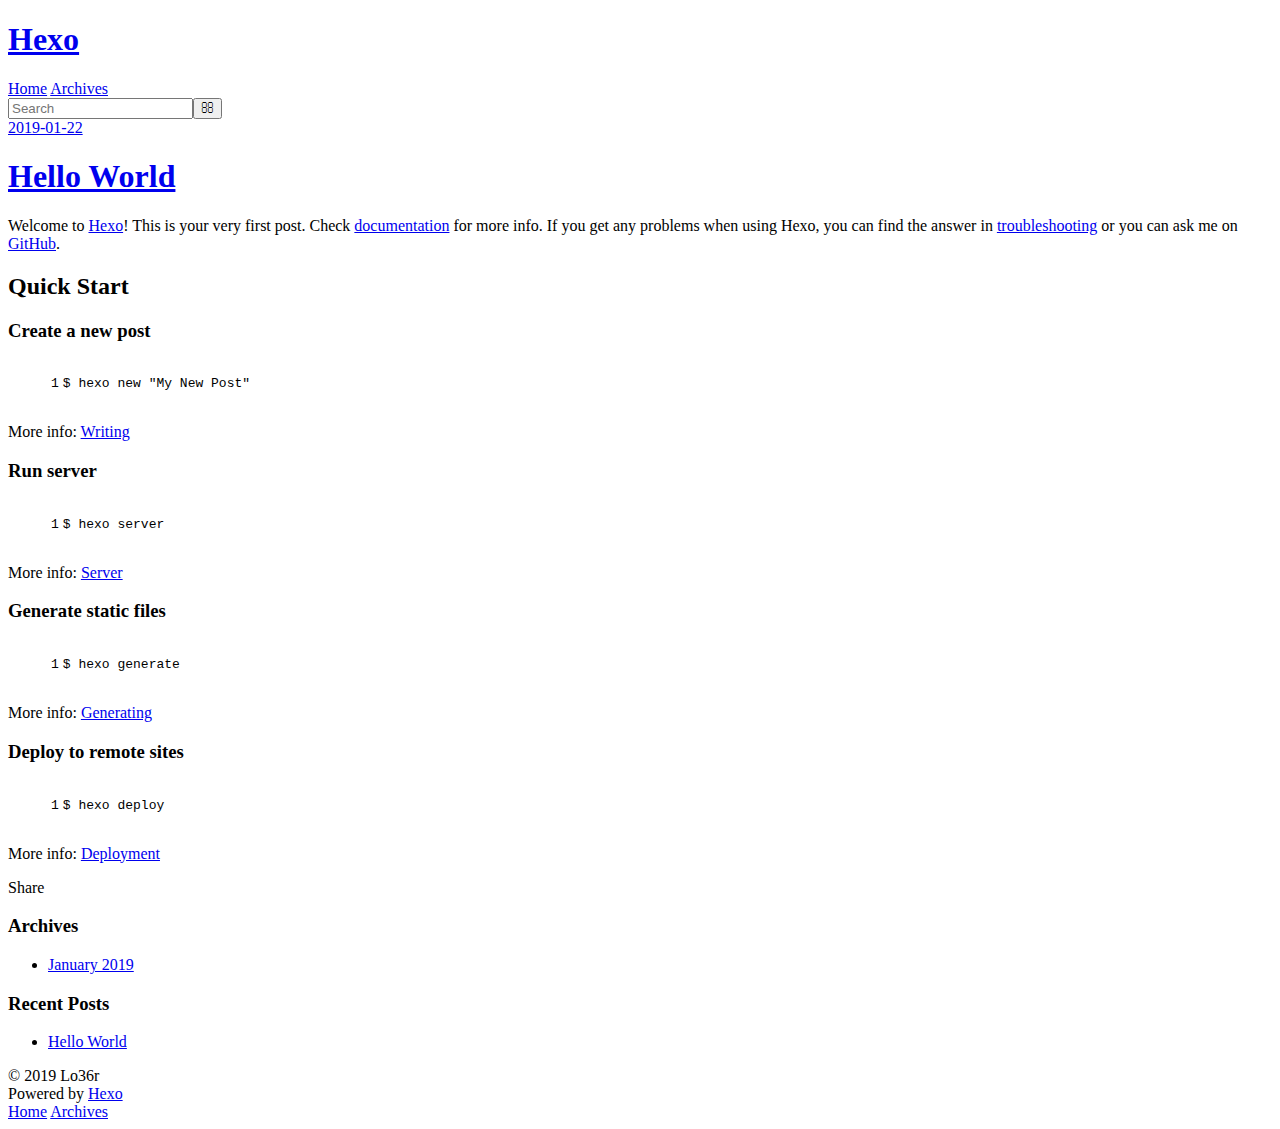
==== index.html @ c18452f1 "Site updated: 2019-01-23 10:28:15" ====
<!DOCTYPE html>
<html>
<head><meta name="generator" content="Hexo 3.8.0">
  <meta charset="utf-8">
  
  <title>Hexo</title>
  <meta name="viewport" content="width=device-width, initial-scale=1, maximum-scale=1">
  <meta property="og:type" content="website">
<meta property="og:title" content="Hexo">
<meta property="og:url" content="https://Lo36r.github.io/index.html">
<meta property="og:site_name" content="Hexo">
<meta property="og:locale" content="default">
<meta name="twitter:card" content="summary">
<meta name="twitter:title" content="Hexo">
  
    <link rel="alternate" href="/atom.xml" title="Hexo" type="application/atom+xml">
  
  
    <link rel="icon" href="/favicon.png">
  
  
    <link href="//fonts.googleapis.com/css?family=Source+Code+Pro" rel="stylesheet" type="text/css">
  
  <link rel="stylesheet" href="/css/style.css">
  

</head>
</html>
<body>
  <div id="container">
    <div id="wrap">
      <header id="header">
  <div id="banner"></div>
  <div id="header-outer" class="outer">
    <div id="header-title" class="inner">
      <h1 id="logo-wrap">
        <a href="/" id="logo">Hexo</a>
      </h1>
      
    </div>
    <div id="header-inner" class="inner">
      <nav id="main-nav">
        <a id="main-nav-toggle" class="nav-icon"></a>
        
          <a class="main-nav-link" href="/">Home</a>
        
          <a class="main-nav-link" href="/archives">Archives</a>
        
      </nav>
      <nav id="sub-nav">
        
          <a id="nav-rss-link" class="nav-icon" href="/atom.xml" title="RSS Feed"></a>
        
        <a id="nav-search-btn" class="nav-icon" title="Search"></a>
      </nav>
      <div id="search-form-wrap">
        <form action="//google.com/search" method="get" accept-charset="UTF-8" class="search-form"><input type="search" name="q" class="search-form-input" placeholder="Search"><button type="submit" class="search-form-submit">&#xF002;</button><input type="hidden" name="sitesearch" value="https://Lo36r.github.io"></form>
      </div>
    </div>
  </div>
</header>
      <div class="outer">
        <section id="main">
  
    <article id="post-hello-world" class="article article-type-post" itemscope="" itemprop="blogPost">
  <div class="article-meta">
    <a href="/2019/01/22/hello-world/" class="article-date">
  <time datetime="2019-01-22T13:43:26.862Z" itemprop="datePublished">2019-01-22</time>
</a>
    
  </div>
  <div class="article-inner">
    
    
      <header class="article-header">
        
  
    <h1 itemprop="name">
      <a class="article-title" href="/2019/01/22/hello-world/">Hello World</a>
    </h1>
  

      </header>
    
    <div class="article-entry" itemprop="articleBody">
      
        <p>Welcome to <a href="https://hexo.io/" target="_blank" rel="noopener">Hexo</a>! This is your very first post. Check <a href="https://hexo.io/docs/" target="_blank" rel="noopener">documentation</a> for more info. If you get any problems when using Hexo, you can find the answer in <a href="https://hexo.io/docs/troubleshooting.html" target="_blank" rel="noopener">troubleshooting</a> or you can ask me on <a href="https://github.com/hexojs/hexo/issues" target="_blank" rel="noopener">GitHub</a>.</p>
<h2 id="Quick-Start"><a href="#Quick-Start" class="headerlink" title="Quick Start"></a>Quick Start</h2><h3 id="Create-a-new-post"><a href="#Create-a-new-post" class="headerlink" title="Create a new post"></a>Create a new post</h3><figure class="highlight bash"><table><tr><td class="gutter"><pre><span class="line">1</span><br></pre></td><td class="code"><pre><span class="line">$ hexo new <span class="string">"My New Post"</span></span><br></pre></td></tr></table></figure>
<p>More info: <a href="https://hexo.io/docs/writing.html" target="_blank" rel="noopener">Writing</a></p>
<h3 id="Run-server"><a href="#Run-server" class="headerlink" title="Run server"></a>Run server</h3><figure class="highlight bash"><table><tr><td class="gutter"><pre><span class="line">1</span><br></pre></td><td class="code"><pre><span class="line">$ hexo server</span><br></pre></td></tr></table></figure>
<p>More info: <a href="https://hexo.io/docs/server.html" target="_blank" rel="noopener">Server</a></p>
<h3 id="Generate-static-files"><a href="#Generate-static-files" class="headerlink" title="Generate static files"></a>Generate static files</h3><figure class="highlight bash"><table><tr><td class="gutter"><pre><span class="line">1</span><br></pre></td><td class="code"><pre><span class="line">$ hexo generate</span><br></pre></td></tr></table></figure>
<p>More info: <a href="https://hexo.io/docs/generating.html" target="_blank" rel="noopener">Generating</a></p>
<h3 id="Deploy-to-remote-sites"><a href="#Deploy-to-remote-sites" class="headerlink" title="Deploy to remote sites"></a>Deploy to remote sites</h3><figure class="highlight bash"><table><tr><td class="gutter"><pre><span class="line">1</span><br></pre></td><td class="code"><pre><span class="line">$ hexo deploy</span><br></pre></td></tr></table></figure>
<p>More info: <a href="https://hexo.io/docs/deployment.html" target="_blank" rel="noopener">Deployment</a></p>

      
    </div>
    <footer class="article-footer">
      <a data-url="https://Lo36r.github.io/2019/01/22/hello-world/" data-id="cjr8kjrly0000zgt346gtppn4" class="article-share-link">Share</a>
      
      
    </footer>
  </div>
  
</article>


  

</section>
        
          <aside id="sidebar">
  
    

  
    

  
    
  
    
  <div class="widget-wrap">
    <h3 class="widget-title">Archives</h3>
    <div class="widget">
      <ul class="archive-list"><li class="archive-list-item"><a class="archive-list-link" href="/archives/2019/01/">January 2019</a></li></ul>
    </div>
  </div>


  
    
  <div class="widget-wrap">
    <h3 class="widget-title">Recent Posts</h3>
    <div class="widget">
      <ul>
        
          <li>
            <a href="/2019/01/22/hello-world/">Hello World</a>
          </li>
        
      </ul>
    </div>
  </div>

  
</aside>
        
      </div>
      <footer id="footer">
  
  <div class="outer">
    <div id="footer-info" class="inner">
      &copy; 2019 Lo36r<br>
      Powered by <a href="http://hexo.io/" target="_blank">Hexo</a>
    </div>
  </div>
</footer>
    </div>
    <nav id="mobile-nav">
  
    <a href="/" class="mobile-nav-link">Home</a>
  
    <a href="/archives" class="mobile-nav-link">Archives</a>
  
</nav>
    

<script src="//ajax.googleapis.com/ajax/libs/jquery/2.0.3/jquery.min.js"></script>


  <link rel="stylesheet" href="/fancybox/jquery.fancybox.css">
  <script src="/fancybox/jquery.fancybox.pack.js"></script>


<script src="/js/script.js"></script>

  </div>
</body>
</html>
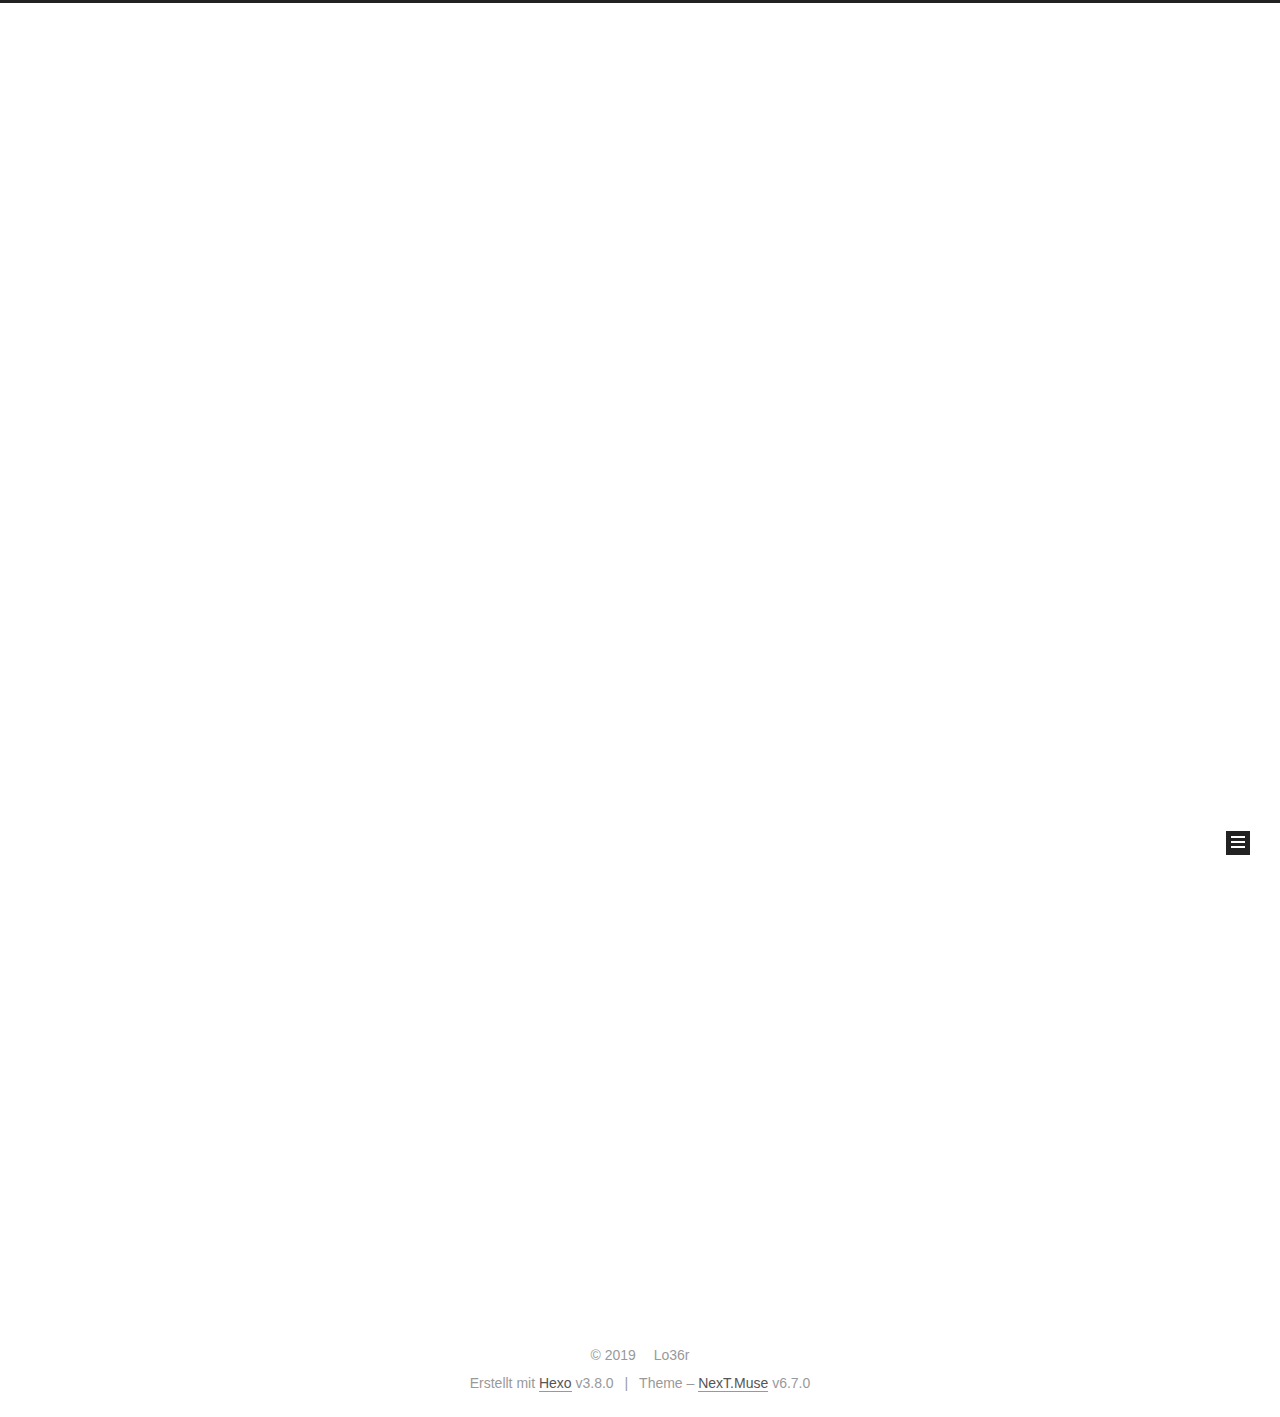
==== commit 36fe7d75: "Site updated: 2019-01-23 14:29:09" ====
--- a/index.html
+++ b/index.html
@@ -1,10 +1,101 @@
 <!DOCTYPE html>
-<html>
+
+
+
+
+
+
+
+
+
+
+
+
+  
+
+
+<html class="theme-next muse use-motion" lang="">
 <head><meta name="generator" content="Hexo 3.8.0">
-  <meta charset="utf-8">
-  
-  <title>Hexo</title>
-  <meta name="viewport" content="width=device-width, initial-scale=1, maximum-scale=1">
+  <meta charset="UTF-8">
+<meta http-equiv="X-UA-Compatible" content="IE=edge">
+<meta name="viewport" content="width=device-width, initial-scale=1, maximum-scale=2">
+<meta name="theme-color" content="#222">
+
+
+
+
+
+
+
+
+
+
+
+
+
+
+
+
+
+
+
+
+
+
+
+
+
+
+<link rel="stylesheet" href="/lib/font-awesome/css/font-awesome.min.css?v=4.6.2">
+
+<link rel="stylesheet" href="/css/main.css?v=6.7.0">
+
+
+  <link rel="apple-touch-icon" sizes="180x180" href="/images/apple-touch-icon-next.png?v=6.7.0">
+
+
+  <link rel="icon" type="image/png" sizes="32x32" href="/images/favicon-32x32-next.png?v=6.7.0">
+
+
+  <link rel="icon" type="image/png" sizes="16x16" href="/images/favicon-16x16-next.png?v=6.7.0">
+
+
+  <link rel="mask-icon" href="/images/logo.svg?v=6.7.0" color="#222">
+
+
+
+
+
+
+
+<script id="hexo.configurations">
+  var NexT = window.NexT || {};
+  var CONFIG = {
+    root: '/',
+    scheme: 'Muse',
+    version: '6.7.0',
+    sidebar: {"position":"left","display":"post","offset":12,"b2t":false,"scrollpercent":false,"onmobile":false},
+    fancybox: false,
+    fastclick: false,
+    lazyload: false,
+    tabs: true,
+    motion: {"enable":true,"async":false,"transition":{"post_block":"fadeIn","post_header":"slideDownIn","post_body":"slideDownIn","coll_header":"slideLeftIn","sidebar":"slideUpIn"}},
+    algolia: {
+      applicationID: '',
+      apiKey: '',
+      indexName: '',
+      hits: {"per_page":10},
+      labels: {"input_placeholder":"Search for Posts","hits_empty":"We didn't find any results for the search: ${query}","hits_stats":"${hits} results found in ${time} ms"}
+    }
+  };
+</script>
+
+
+  
+
+
+
+
   <meta property="og:type" content="website">
 <meta property="og:title" content="Hexo">
 <meta property="og:url" content="https://Lo36r.github.io/index.html">
@@ -12,79 +103,304 @@
 <meta property="og:locale" content="default">
 <meta name="twitter:card" content="summary">
 <meta name="twitter:title" content="Hexo">
-  
-    <link rel="alternate" href="/atom.xml" title="Hexo" type="application/atom+xml">
-  
-  
-    <link rel="icon" href="/favicon.png">
-  
-  
-    <link href="//fonts.googleapis.com/css?family=Source+Code+Pro" rel="stylesheet" type="text/css">
-  
-  <link rel="stylesheet" href="/css/style.css">
-  
+
+
+
+
+
+
+  <link rel="canonical" href="https://Lo36r.github.io/">
+
+
+
+<script id="page.configurations">
+  CONFIG.page = {
+    sidebar: "",
+  };
+</script>
+
+  <title>Hexo</title>
+  
+
+
+
+
+
+
+
+
+
+
+
+
+  <noscript>
+  <style>
+  .use-motion .motion-element,
+  .use-motion .brand,
+  .use-motion .menu-item,
+  .sidebar-inner,
+  .use-motion .post-block,
+  .use-motion .pagination,
+  .use-motion .comments,
+  .use-motion .post-header,
+  .use-motion .post-body,
+  .use-motion .collection-title { opacity: initial; }
+
+  .use-motion .logo,
+  .use-motion .site-title,
+  .use-motion .site-subtitle {
+    opacity: initial;
+    top: initial;
+  }
+
+  .use-motion .logo-line-before i { left: initial; }
+  .use-motion .logo-line-after i { right: initial; }
+  </style>
+</noscript>
 
 </head>
-</html>
-<body>
-  <div id="container">
-    <div id="wrap">
-      <header id="header">
-  <div id="banner"></div>
-  <div id="header-outer" class="outer">
-    <div id="header-title" class="inner">
-      <h1 id="logo-wrap">
-        <a href="/" id="logo">Hexo</a>
-      </h1>
-      
+
+<body itemscope="" itemtype="http://schema.org/WebPage" lang="default">
+
+  
+  
+    
+  
+
+  <div class="container sidebar-position-left 
+  page-home">
+    <div class="headband"></div>
+
+    <header id="header" class="header" itemscope="" itemtype="http://schema.org/WPHeader">
+      <div class="header-inner"><div class="site-brand-wrapper">
+  <div class="site-meta">
+    
+
+    <div class="custom-logo-site-title">
+      <a href="/" class="brand" rel="start">
+        <span class="logo-line-before"><i></i></span>
+        <span class="site-title">Hexo</span>
+        <span class="logo-line-after"><i></i></span>
+      </a>
     </div>
-    <div id="header-inner" class="inner">
-      <nav id="main-nav">
-        <a id="main-nav-toggle" class="nav-icon"></a>
-        
-          <a class="main-nav-link" href="/">Home</a>
-        
-          <a class="main-nav-link" href="/archives">Archives</a>
-        
-      </nav>
-      <nav id="sub-nav">
-        
-          <a id="nav-rss-link" class="nav-icon" href="/atom.xml" title="RSS Feed"></a>
-        
-        <a id="nav-search-btn" class="nav-icon" title="Search"></a>
-      </nav>
-      <div id="search-form-wrap">
-        <form action="//google.com/search" method="get" accept-charset="UTF-8" class="search-form"><input type="search" name="q" class="search-form-input" placeholder="Search"><button type="submit" class="search-form-submit">&#xF002;</button><input type="hidden" name="sitesearch" value="https://Lo36r.github.io"></form>
-      </div>
-    </div>
+    
+    
   </div>
-</header>
-      <div class="outer">
-        <section id="main">
-  
-    <article id="post-hello-world" class="article article-type-post" itemscope="" itemprop="blogPost">
-  <div class="article-meta">
-    <a href="/2019/01/22/hello-world/" class="article-date">
-  <time datetime="2019-01-22T13:43:26.862Z" itemprop="datePublished">2019-01-22</time>
-</a>
-    
+
+  <div class="site-nav-toggle">
+    <button aria-label="Toggle navigation bar">
+      <span class="btn-bar"></span>
+      <span class="btn-bar"></span>
+      <span class="btn-bar"></span>
+    </button>
   </div>
-  <div class="article-inner">
-    
-    
-      <header class="article-header">
-        
-  
-    <h1 itemprop="name">
-      <a class="article-title" href="/2019/01/22/hello-world/">Hello World</a>
-    </h1>
-  
-
+</div>
+
+
+
+<nav class="site-nav">
+  
+    <ul id="menu" class="menu">
+      
+        
+        
+        
+          
+          <li class="menu-item menu-item-home menu-item-active">
+
+    
+    
+    
+      
+    
+
+    
+
+    <a href="/" rel="section"><i class="menu-item-icon fa fa-fw fa-question-circle"></i> <br>Startseite</a>
+
+  </li>
+        
+        
+        
+          
+          <li class="menu-item menu-item-archives">
+
+    
+    
+    
+      
+    
+
+    
+
+    <a href="/archives" rel="section"><i class="menu-item-icon fa fa-fw fa-question-circle"></i> <br>Archiv</a>
+
+  </li>
+        
+        
+        
+          
+          <li class="menu-item menu-item-tags">
+
+    
+    
+    
+      
+    
+
+    
+
+    <a href="/tags" rel="section"><i class="menu-item-icon fa fa-fw fa-question-circle"></i> <br>Tags</a>
+
+  </li>
+
+      
+      
+    </ul>
+  
+
+  
+    
+
+  
+
+  
+</nav>
+
+
+
+  
+
+
+
+</div>
+    </header>
+
+    
+
+
+    <main id="main" class="main">
+      <div class="main-inner">
+        <div class="content-wrap">
+          
+          <div id="content" class="content">
+            
+  <section id="posts" class="posts-expand">
+    
+      
+
+  
+
+  
+  
+  
+
+  
+
+  <article class="post post-type-normal" itemscope="" itemtype="http://schema.org/Article">
+  
+  
+  
+  <div class="post-block">
+    <link itemprop="mainEntityOfPage" href="https://Lo36r.github.io/2019/01/22/hello-world/">
+
+    <span hidden itemprop="author" itemscope="" itemtype="http://schema.org/Person">
+      <meta itemprop="name" content="Lo36r">
+      <meta itemprop="description" content="">
+      <meta itemprop="image" content="/images/avatar.gif">
+    </span>
+
+    <span hidden itemprop="publisher" itemscope="" itemtype="http://schema.org/Organization">
+      <meta itemprop="name" content="Hexo">
+    </span>
+
+    
+      <header class="post-header">
+
+        
+        
+          <h1 class="post-title" itemprop="name headline">
+                
+                
+                <a href="/2019/01/22/hello-world/" class="post-title-link" itemprop="url">Hello World</a>
+              
+            
+          </h1>
+        
+
+        <div class="post-meta">
+          <span class="post-time">
+
+            
+            
+            
+
+            
+              <span class="post-meta-item-icon">
+                <i class="fa fa-calendar-o"></i>
+              </span>
+              
+                <span class="post-meta-item-text">Veröffentlicht am</span>
+              
+
+              
+                
+              
+
+              <time title="Post created: 2019-01-22 21:43:26" itemprop="dateCreated datePublished" datetime="2019-01-22T21:43:26+08:00">2019-01-22</time>
+            
+
+            
+              
+
+              
+                
+                <span class="post-meta-divider">|</span>
+                
+
+                <span class="post-meta-item-icon">
+                  <i class="fa fa-calendar-check-o"></i>
+                </span>
+                
+                  <span class="post-meta-item-text">Edited on</span>
+                
+                <time title="Updated at: 2017-10-28 08:39:58" itemprop="dateModified" datetime="2017-10-28T08:39:58+08:00">2017-10-28</time>
+              
+            
+          </span>
+
+          
+
+          
+            
+            
+          
+
+          
+          
+
+          
+
+          
+
+          
+
+        </div>
       </header>
     
-    <div class="article-entry" itemprop="articleBody">
-      
-        <p>Welcome to <a href="https://hexo.io/" target="_blank" rel="noopener">Hexo</a>! This is your very first post. Check <a href="https://hexo.io/docs/" target="_blank" rel="noopener">documentation</a> for more info. If you get any problems when using Hexo, you can find the answer in <a href="https://hexo.io/docs/troubleshooting.html" target="_blank" rel="noopener">troubleshooting</a> or you can ask me on <a href="https://github.com/hexojs/hexo/issues" target="_blank" rel="noopener">GitHub</a>.</p>
+
+    
+    
+    
+    <div class="post-body" itemprop="articleBody">
+
+      
+      
+
+      
+        
+          
+            <p>Welcome to <a href="https://hexo.io/" target="_blank" rel="noopener">Hexo</a>! This is your very first post. Check <a href="https://hexo.io/docs/" target="_blank" rel="noopener">documentation</a> for more info. If you get any problems when using Hexo, you can find the answer in <a href="https://hexo.io/docs/troubleshooting.html" target="_blank" rel="noopener">troubleshooting</a> or you can ask me on <a href="https://github.com/hexojs/hexo/issues" target="_blank" rel="noopener">GitHub</a>.</p>
 <h2 id="Quick-Start"><a href="#Quick-Start" class="headerlink" title="Quick Start"></a>Quick Start</h2><h3 id="Create-a-new-post"><a href="#Create-a-new-post" class="headerlink" title="Create a new post"></a>Create a new post</h3><figure class="highlight bash"><table><tr><td class="gutter"><pre><span class="line">1</span><br></pre></td><td class="code"><pre><span class="line">$ hexo new <span class="string">"My New Post"</span></span><br></pre></td></tr></table></figure>
 <p>More info: <a href="https://hexo.io/docs/writing.html" target="_blank" rel="noopener">Writing</a></p>
 <h3 id="Run-server"><a href="#Run-server" class="headerlink" title="Run server"></a>Run server</h3><figure class="highlight bash"><table><tr><td class="gutter"><pre><span class="line">1</span><br></pre></td><td class="code"><pre><span class="line">$ hexo server</span><br></pre></td></tr></table></figure>
@@ -94,88 +410,288 @@
 <h3 id="Deploy-to-remote-sites"><a href="#Deploy-to-remote-sites" class="headerlink" title="Deploy to remote sites"></a>Deploy to remote sites</h3><figure class="highlight bash"><table><tr><td class="gutter"><pre><span class="line">1</span><br></pre></td><td class="code"><pre><span class="line">$ hexo deploy</span><br></pre></td></tr></table></figure>
 <p>More info: <a href="https://hexo.io/docs/deployment.html" target="_blank" rel="noopener">Deployment</a></p>
 
+          
+        
       
     </div>
-    <footer class="article-footer">
-      <a data-url="https://Lo36r.github.io/2019/01/22/hello-world/" data-id="cjr8kjrly0000zgt346gtppn4" class="article-share-link">Share</a>
-      
+
+    
+
+    
+    
+    
+
+    
+
+    
+      
+    
+    
+
+    
+
+    <footer class="post-footer">
+      
+
+      
+
+      
+
+      
+      
+        <div class="post-eof"></div>
       
     </footer>
   </div>
   
-</article>
-
-
-  
-
-</section>
-        
-          <aside id="sidebar">
-  
-    
-
-  
-    
-
-  
-    
-  
-    
-  <div class="widget-wrap">
-    <h3 class="widget-title">Archives</h3>
-    <div class="widget">
-      <ul class="archive-list"><li class="archive-list-item"><a class="archive-list-link" href="/archives/2019/01/">January 2019</a></li></ul>
+  
+  
+  </article>
+
+
+    
+  </section>
+
+  
+
+
+          </div>
+          
+
+        </div>
+        
+          
+  
+  <div class="sidebar-toggle">
+    <div class="sidebar-toggle-line-wrap">
+      <span class="sidebar-toggle-line sidebar-toggle-line-first"></span>
+      <span class="sidebar-toggle-line sidebar-toggle-line-middle"></span>
+      <span class="sidebar-toggle-line sidebar-toggle-line-last"></span>
     </div>
   </div>
 
-
-  
-    
-  <div class="widget-wrap">
-    <h3 class="widget-title">Recent Posts</h3>
-    <div class="widget">
-      <ul>
-        
-          <li>
-            <a href="/2019/01/22/hello-world/">Hello World</a>
-          </li>
-        
-      </ul>
+  <aside id="sidebar" class="sidebar">
+    
+    <div class="sidebar-inner">
+
+      
+
+      
+
+      <div class="site-overview-wrap sidebar-panel sidebar-panel-active">
+        <div class="site-overview">
+          <div class="site-author motion-element" itemprop="author" itemscope="" itemtype="http://schema.org/Person">
+            
+              <p class="site-author-name" itemprop="name">Lo36r</p>
+              <p class="site-description motion-element" itemprop="description"></p>
+          </div>
+
+          
+            <nav class="site-state motion-element">
+              
+                <div class="site-state-item site-state-posts">
+                
+                  <a href="/archives">
+                
+                    <span class="site-state-item-count">1</span>
+                    <span class="site-state-item-name">Artikel</span>
+                  </a>
+                </div>
+              
+
+              
+
+              
+            </nav>
+          
+
+          
+
+          
+
+          
+
+          
+          
+
+          
+            
+          
+          
+
+        </div>
+      </div>
+
+      
+
+      
+
     </div>
+  </aside>
+
+
+        
+      </div>
+    </main>
+
+    <footer id="footer" class="footer">
+      <div class="footer-inner">
+        <div class="copyright">&copy; <span itemprop="copyrightYear">2019</span>
+  <span class="with-love" id="animate">
+    <i class="fa fa-user"></i>
+  </span>
+  <span class="author" itemprop="copyrightHolder">Lo36r</span>
+
+  
+
+  
+</div>
+
+
+  <div class="powered-by">Erstellt mit  <a href="https://hexo.io" class="theme-link" rel="noopener" target="_blank">Hexo</a> v3.8.0</div>
+
+
+
+  <span class="post-meta-divider">|</span>
+
+
+
+  <div class="theme-info">Theme – <a href="https://theme-next.org" class="theme-link" rel="noopener" target="_blank">NexT.Muse</a> v6.7.0</div>
+
+
+
+
+        
+
+
+
+
+
+
+
+
+        
+      </div>
+    </footer>
+
+    
+      <div class="back-to-top">
+        <i class="fa fa-arrow-up"></i>
+        
+      </div>
+    
+
+    
+
+    
+
+    
   </div>
 
   
-</aside>
-        
-      </div>
-      <footer id="footer">
-  
-  <div class="outer">
-    <div id="footer-info" class="inner">
-      &copy; 2019 Lo36r<br>
-      Powered by <a href="http://hexo.io/" target="_blank">Hexo</a>
-    </div>
-  </div>
-</footer>
-    </div>
-    <nav id="mobile-nav">
-  
-    <a href="/" class="mobile-nav-link">Home</a>
-  
-    <a href="/archives" class="mobile-nav-link">Archives</a>
-  
-</nav>
-    
-
-<script src="//ajax.googleapis.com/ajax/libs/jquery/2.0.3/jquery.min.js"></script>
-
-
-  <link rel="stylesheet" href="/fancybox/jquery.fancybox.css">
-  <script src="/fancybox/jquery.fancybox.pack.js"></script>
-
-
-<script src="/js/script.js"></script>
-
-  </div>
+
+<script>
+  if (Object.prototype.toString.call(window.Promise) !== '[object Function]') {
+    window.Promise = null;
+  }
+</script>
+
+
+
+
+
+
+
+
+
+
+
+
+
+
+
+
+
+
+
+
+
+
+
+
+
+
+  
+  <script src="/lib/jquery/index.js?v=2.1.3"></script>
+
+  
+  <script src="/lib/velocity/velocity.min.js?v=1.2.1"></script>
+
+  
+  <script src="/lib/velocity/velocity.ui.min.js?v=1.2.1"></script>
+
+
+  
+
+
+  <script src="/js/src/utils.js?v=6.7.0"></script>
+
+  <script src="/js/src/motion.js?v=6.7.0"></script>
+
+
+
+  
+  
+
+
+  <script src="/js/src/schemes/muse.js?v=6.7.0"></script>
+
+
+
+  
+
+  
+
+
+  <script src="/js/src/bootstrap.js?v=6.7.0"></script>
+
+
+
+  
+
+
+
+  
+
+
+
+
+
+  
+
+  
+
+  
+
+  
+
+  
+
+  
+
+  
+
+  
+
+  
+
+  
+
+  
+
+  
+
+  
+
 </body>
-</html>+</html>
--- a/css/main.css
+++ b/css/main.css
@@ -0,0 +1,2641 @@
+/* normalize.css v3.0.2 | MIT License | git.io/normalize */
+html {
+  font-family: sans-serif; /* 1 */
+  -ms-text-size-adjust: 100%; /* 2 */
+  -webkit-text-size-adjust: 100%; /* 2 */
+}
+body {
+  margin: 0;
+}
+article,
+aside,
+details,
+figcaption,
+figure,
+footer,
+header,
+hgroup,
+main,
+menu,
+nav,
+section,
+summary {
+  display: block;
+}
+audio,
+canvas,
+progress,
+video {
+  display: inline-block; /* 1 */
+  vertical-align: baseline; /* 2 */
+}
+audio:not([controls]) {
+  display: none;
+  height: 0;
+}
+[hidden],
+template {
+  display: none;
+}
+a {
+  background-color: transparent;
+}
+a:active,
+a:hover {
+  outline: 0;
+}
+abbr[title] {
+  border-bottom: 1px dotted;
+}
+b,
+strong {
+  font-weight: bold;
+}
+dfn {
+  font-style: italic;
+}
+h1 {
+  font-size: 2em;
+  margin: 0.67em 0;
+}
+mark {
+  background: #ff0;
+  color: #000;
+}
+small {
+  font-size: 80%;
+}
+sub,
+sup {
+  font-size: 75%;
+  line-height: 0;
+  position: relative;
+  vertical-align: baseline;
+}
+sup {
+  top: -0.5em;
+}
+sub {
+  bottom: -0.25em;
+}
+img {
+  border: 0;
+}
+svg:not(:root) {
+  overflow: hidden;
+}
+figure {
+  margin: 1em 40px;
+}
+hr {
+  -moz-box-sizing: content-box;
+  box-sizing: content-box;
+  height: 0;
+}
+pre {
+  overflow: auto;
+}
+code,
+kbd,
+pre,
+samp {
+  font-family: monospace, monospace;
+  font-size: 1em;
+}
+button,
+input,
+optgroup,
+select,
+textarea {
+  color: inherit; /* 1 */
+  font: inherit; /* 2 */
+  margin: 0; /* 3 */
+}
+button {
+  overflow: visible;
+}
+button,
+select {
+  text-transform: none;
+}
+button,
+html input[type="button"],
+input[type="reset"],
+input[type="submit"] {
+  -webkit-appearance: button; /* 2 */
+  cursor: pointer; /* 3 */
+}
+button[disabled],
+html input[disabled] {
+  cursor: default;
+}
+button::-moz-focus-inner,
+input::-moz-focus-inner {
+  border: 0;
+  padding: 0;
+}
+input {
+  line-height: normal;
+}
+input[type="checkbox"],
+input[type="radio"] {
+  box-sizing: border-box; /* 1 */
+  padding: 0; /* 2 */
+}
+input[type="number"]::-webkit-inner-spin-button,
+input[type="number"]::-webkit-outer-spin-button {
+  height: auto;
+}
+input[type="search"] {
+  -webkit-appearance: textfield; /* 1 */
+  -moz-box-sizing: content-box;
+  -webkit-box-sizing: content-box; /* 2 */
+  box-sizing: content-box;
+}
+input[type="search"]::-webkit-search-cancel-button,
+input[type="search"]::-webkit-search-decoration {
+  -webkit-appearance: none;
+}
+fieldset {
+  border: 1px solid #c0c0c0;
+  margin: 0 2px;
+  padding: 0.35em 0.625em 0.75em;
+}
+legend {
+  border: 0; /* 1 */
+  padding: 0; /* 2 */
+}
+textarea {
+  overflow: auto;
+}
+optgroup {
+  font-weight: bold;
+}
+table {
+  border-collapse: collapse;
+  border-spacing: 0;
+}
+td,
+th {
+  padding: 0;
+}
+::selection {
+  background: #262a30;
+  color: #fff;
+}
+body {
+  position: relative;
+  font-family: 'Lato', "PingFang SC", "Microsoft YaHei", sans-serif;
+  font-size: 14px;
+  line-height: 2;
+  color: #555;
+  background: #fff;
+}
+@media (max-width: 767px) {
+  body {
+    padding-right: 0 !important;
+  }
+}
+@media (min-width: 768px) and (max-width: 991px) {
+  body {
+    padding-right: 0 !important;
+  }
+}
+@media (min-width: 1200px) {
+  body {
+    font-size: 16px;
+  }
+}
+h1,
+h2,
+h3,
+h4,
+h5,
+h6 {
+  margin: 0;
+  padding: 0;
+  font-weight: bold;
+  line-height: 1.5;
+  font-family: 'Lato', "PingFang SC", "Microsoft YaHei", sans-serif;
+}
+h1,
+h2,
+h3,
+h4,
+h5,
+h6 {
+  margin: 20px 0 15px;
+}
+h1 {
+  font-size: 22px;
+}
+h1 code {
+  font-size: 22px;
+}
+@media (max-width: 767px) {
+  h1 {
+    font-size: 18px;
+  }
+  h1 code {
+    font-size: 18px;
+  }
+}
+h2 {
+  font-size: 20px;
+}
+h2 code {
+  font-size: 20px;
+}
+@media (max-width: 767px) {
+  h2 {
+    font-size: 16px;
+  }
+  h2 code {
+    font-size: 16px;
+  }
+}
+h3 {
+  font-size: 18px;
+}
+h3 code {
+  font-size: 18px;
+}
+@media (max-width: 767px) {
+  h3 {
+    font-size: 14px;
+  }
+  h3 code {
+    font-size: 14px;
+  }
+}
+h4 {
+  font-size: 16px;
+}
+h4 code {
+  font-size: 16px;
+}
+@media (max-width: 767px) {
+  h4 {
+    font-size: 12px;
+  }
+  h4 code {
+    font-size: 12px;
+  }
+}
+h5 {
+  font-size: 14px;
+}
+h5 code {
+  font-size: 14px;
+}
+@media (max-width: 767px) {
+  h5 {
+    font-size: 10px;
+  }
+  h5 code {
+    font-size: 10px;
+  }
+}
+h6 {
+  font-size: 12px;
+}
+h6 code {
+  font-size: 12px;
+}
+@media (max-width: 767px) {
+  h6 {
+    font-size: 8px;
+  }
+  h6 code {
+    font-size: 8px;
+  }
+}
+p {
+  margin: 0 0 20px 0;
+}
+a,
+span.exturl {
+  overflow-wrap: break-word;
+  word-wrap: break-word;
+  background-color: transparent;
+  color: #555;
+  text-decoration: none;
+  outline: none;
+  border-bottom: 1px solid #999;
+  cursor: pointer;
+}
+a:hover,
+span.exturl:hover {
+  color: #222;
+  border-bottom-color: #222;
+}
+blockquote {
+  margin: 0;
+  padding: 0;
+}
+img {
+  display: block;
+  margin: auto;
+  max-width: 100%;
+  height: auto;
+}
+hr {
+  margin: 40px 0;
+  height: 3px;
+  border: none;
+  background-color: #ddd;
+  background-image: repeating-linear-gradient(-45deg, #fff, #fff 4px, transparent 4px, transparent 8px);
+}
+blockquote {
+  padding: 0 15px;
+  color: #666;
+  border-left: 4px solid #ddd;
+}
+blockquote cite::before {
+  content: "-";
+  padding: 0 5px;
+}
+dt {
+  font-weight: 700;
+}
+dd {
+  margin: 0;
+  padding: 0;
+}
+kbd {
+  border: 1px solid #ccc;
+  border-radius: 0.2em;
+  box-shadow: 0.1em 0.1em 0.2em rgba(0,0,0,0.1);
+  background-color: #f9f9f9;
+  font-family: inherit;
+  background-image: -webkit-linear-gradient(top, #eee, #fff, #eee);
+  padding: 0.1em 0.3em;
+  white-space: nowrap;
+}
+.text-left {
+  text-align: left;
+}
+.text-center {
+  text-align: center;
+}
+.text-right {
+  text-align: right;
+}
+.text-justify {
+  text-align: justify;
+}
+.text-nowrap {
+  white-space: nowrap;
+}
+.text-lowercase {
+  text-transform: lowercase;
+}
+.text-uppercase {
+  text-transform: uppercase;
+}
+.text-capitalize {
+  text-transform: capitalize;
+}
+.center-block {
+  display: block;
+  margin-left: auto;
+  margin-right: auto;
+}
+.clearfix:before,
+.clearfix:after {
+  content: " ";
+  display: table;
+}
+.clearfix:after {
+  clear: both;
+}
+.pullquote {
+  width: 45%;
+}
+.pullquote.left {
+  float: left;
+  margin-left: 5px;
+  margin-right: 10px;
+}
+.pullquote.right {
+  float: right;
+  margin-left: 10px;
+  margin-right: 5px;
+}
+.affix.affix.affix {
+  position: fixed;
+}
+.translation {
+  margin-top: -20px;
+  font-size: 14px;
+  color: #999;
+}
+.scrollbar-measure {
+  width: 100px;
+  height: 100px;
+  overflow: scroll;
+  position: absolute;
+  top: -9999px;
+}
+.use-motion .motion-element {
+  opacity: 0;
+}
+table {
+  margin: 20px 0;
+  width: 100%;
+  border-collapse: collapse;
+  border-spacing: 0;
+  border: 1px solid #ddd;
+  font-size: 14px;
+  word-break: break-all;
+}
+table>tbody>tr:nth-of-type(odd) {
+  background-color: #f9f9f9;
+}
+table>tbody>tr:hover {
+  background-color: #f5f5f5;
+}
+caption,
+th,
+td {
+  padding: 8px;
+  text-align: left;
+  vertical-align: middle;
+  font-weight: normal;
+}
+th,
+td {
+  border-bottom: 3px solid #ddd;
+  border-right: 1px solid #eee;
+}
+th {
+  padding-bottom: 10px;
+  font-weight: 700;
+}
+td {
+  border-bottom-width: 1px;
+}
+html,
+body {
+  height: 100%;
+}
+.container {
+  position: relative;
+}
+.header-inner {
+  margin: 0 auto;
+  padding: 100px 0 70px;
+  width: 700px;
+}
+@media (min-width: 1200px) {
+  .container .header-inner {
+    width: 800px;
+  }
+}
+@media (min-width: 1600px) {
+  .container .header-inner {
+    width: 900px;
+  }
+}
+.main-inner {
+  margin: 0 auto;
+  width: 700px;
+}
+@media (min-width: 1200px) {
+  .container .main-inner {
+    width: 800px;
+  }
+}
+@media (min-width: 1600px) {
+  .container .main-inner {
+    width: 900px;
+  }
+}
+.footer {
+  padding: 20px 0;
+}
+.footer-inner {
+  box-sizing: border-box;
+  margin: 0px auto;
+  width: 700px;
+}
+@media (min-width: 1200px) {
+  .container .footer-inner {
+    width: 800px;
+  }
+}
+@media (min-width: 1600px) {
+  .container .footer-inner {
+    width: 900px;
+  }
+}
+pre,
+.highlight {
+  overflow: auto;
+  margin: 20px 0;
+  padding: 0;
+  font-size: 14px;
+  color: #4d4d4c;
+  background: #f7f7f7;
+  line-height: 1.6;
+}
+pre,
+code {
+  font-family: consolas, Menlo, "PingFang SC", "Microsoft YaHei", monospace;
+}
+code {
+  overflow-wrap: break-word;
+  word-wrap: break-word;
+  padding: 2px 4px;
+  color: #555;
+  background: #eee;
+  border-radius: 3px;
+  font-size: 14px;
+}
+pre {
+  padding: 10px;
+}
+pre code {
+  padding: 0;
+  color: #4d4d4c;
+  background: none;
+  text-shadow: none;
+}
+.highlight {
+  border-radius: 1px;
+}
+.highlight pre {
+  border: none;
+  margin: 0;
+  padding: 10px 0;
+}
+.highlight table {
+  margin: 0;
+  width: auto;
+  border: none;
+}
+.highlight td {
+  border: none;
+  padding: 0;
+}
+.highlight figcaption {
+  font-size: 1em;
+  color: #4d4d4c;
+  line-height: 1em;
+  margin-bottom: 1em;
+  margin: 0em;
+  padding: 0.5em;
+  background: #eee;
+  border-bottom: 1px solid #e9e9e9;
+}
+.highlight figcaption:before,
+.highlight figcaption:after {
+  content: " ";
+  display: table;
+}
+.highlight figcaption:after {
+  clear: both;
+}
+.highlight figcaption a {
+  float: right;
+  color: #4d4d4c;
+}
+.highlight figcaption a:hover {
+  border-bottom-color: #4d4d4c;
+}
+.highlight .gutter pre {
+  padding-left: 10px;
+  padding-right: 10px;
+  color: #869194;
+  text-align: right;
+  background-color: #eff2f3;
+}
+.highlight .code pre {
+  width: 100%;
+  padding-left: 10px;
+  padding-right: 10px;
+  background-color: #f7f7f7;
+}
+.highlight .line {
+  height: 20px;
+}
+.gutter {
+  -webkit-user-select: none;
+  -moz-user-select: none;
+  -ms-user-select: none;
+  user-select: none;
+}
+.gist table {
+  width: auto;
+}
+.gist table td {
+  border: none;
+}
+pre .deletion {
+  background: #fdd;
+}
+pre .addition {
+  background: #dfd;
+}
+pre .meta {
+  color: #8959a8;
+}
+pre .comment {
+  color: #8e908c;
+}
+pre .variable,
+pre .attribute,
+pre .tag,
+pre .name,
+pre .regexp,
+pre .ruby .constant,
+pre .xml .tag .title,
+pre .xml .pi,
+pre .xml .doctype,
+pre .html .doctype,
+pre .css .id,
+pre .css .class,
+pre .css .pseudo {
+  color: #c82829;
+}
+pre .number,
+pre .preprocessor,
+pre .built_in,
+pre .builtin-name,
+pre .literal,
+pre .params,
+pre .constant,
+pre .command {
+  color: #f5871f;
+}
+pre .ruby .class .title,
+pre .css .rules .attribute,
+pre .string,
+pre .symbol,
+pre .value,
+pre .inheritance,
+pre .header,
+pre .ruby .symbol,
+pre .xml .cdata,
+pre .special,
+pre .formula {
+  color: #718c00;
+}
+pre .title,
+pre .css .hexcolor {
+  color: #3e999f;
+}
+pre .function,
+pre .python .decorator,
+pre .python .title,
+pre .ruby .function .title,
+pre .ruby .title .keyword,
+pre .perl .sub,
+pre .javascript .title,
+pre .coffeescript .title {
+  color: #4271ae;
+}
+pre .keyword,
+pre .javascript .function {
+  color: #8959a8;
+}
+.posts-expand .post-body img.full-image {
+  border: none;
+}
+.blockquote-center,
+.page-home .post-type-quote blockquote,
+.page-post-detail .post-type-quote blockquote {
+  position: relative;
+  margin: 40px 0;
+  padding: 0;
+  border-left: none;
+  text-align: center;
+}
+.blockquote-center::before,
+.page-home .post-type-quote blockquote::before,
+.page-post-detail .post-type-quote blockquote::before,
+.blockquote-center::after,
+.page-home .post-type-quote blockquote::after,
+.page-post-detail .post-type-quote blockquote::after {
+  position: absolute;
+  content: ' ';
+  display: block;
+  width: 100%;
+  height: 24px;
+  opacity: 0.2;
+  background-repeat: no-repeat;
+  background-position: 0 -6px;
+  background-size: 22px 22px;
+}
+.blockquote-center::before,
+.page-home .post-type-quote blockquote::before,
+.page-post-detail .post-type-quote blockquote::before {
+  top: -20px;
+  background-image: url("../images/quote-l.svg");
+  border-top: 1px solid #ccc;
+}
+.blockquote-center::after,
+.page-home .post-type-quote blockquote::after,
+.page-post-detail .post-type-quote blockquote::after {
+  bottom: -20px;
+  background-image: url("../images/quote-r.svg");
+  border-bottom: 1px solid #ccc;
+  background-position: 100% 8px;
+}
+.blockquote-center p,
+.page-home .post-type-quote blockquote p,
+.page-post-detail .post-type-quote blockquote p,
+.blockquote-center div,
+.page-home .post-type-quote blockquote div,
+.page-post-detail .post-type-quote blockquote div {
+  text-align: center;
+}
+.post .post-body .group-picture img {
+  box-sizing: border-box;
+  padding: 0 3px;
+  border: none;
+}
+.post .group-picture-row {
+  overflow: hidden;
+  margin-top: 6px;
+}
+.post .group-picture-row:first-child {
+  margin-top: 0;
+}
+.post .group-picture-column {
+  float: left;
+}
+.page-post-detail .post-body .group-picture-column {
+  float: none;
+  margin-top: 10px;
+  width: auto !important;
+}
+.page-post-detail .post-body .group-picture-column img {
+  margin: 0 auto;
+}
+.page-archive .group-picture-container {
+  overflow: hidden;
+}
+.page-archive .group-picture-row {
+  float: left;
+}
+.page-archive .group-picture-row:first-child {
+  margin-top: 6px;
+}
+.page-archive .group-picture-column {
+  max-width: 150px;
+  max-height: 150px;
+}
+.post-body .note {
+  position: relative;
+  padding: 15px;
+  margin-bottom: 20px;
+  border: 1px solid #eee;
+  border-left-width: 5px;
+  border-radius: 3px;
+}
+.post-body .note h2,
+.post-body .note h3,
+.post-body .note h4,
+.post-body .note h5,
+.post-body .note h6 {
+  margin-top: 0;
+  margin-bottom: 0;
+  border-bottom: initial;
+  padding-top: 0 !important;
+}
+.post-body .note p:first-child,
+.post-body .note ul:first-child,
+.post-body .note ol:first-child,
+.post-body .note table:first-child,
+.post-body .note pre:first-child,
+.post-body .note blockquote:first-child {
+  margin-top: 0;
+}
+.post-body .note p:last-child,
+.post-body .note ul:last-child,
+.post-body .note ol:last-child,
+.post-body .note table:last-child,
+.post-body .note pre:last-child,
+.post-body .note blockquote:last-child {
+  margin-bottom: 0;
+}
+.post-body .note.default {
+  border-left-color: #777;
+}
+.post-body .note.default h2,
+.post-body .note.default h3,
+.post-body .note.default h4,
+.post-body .note.default h5,
+.post-body .note.default h6 {
+  color: #777;
+}
+.post-body .note.primary {
+  border-left-color: #6f42c1;
+}
+.post-body .note.primary h2,
+.post-body .note.primary h3,
+.post-body .note.primary h4,
+.post-body .note.primary h5,
+.post-body .note.primary h6 {
+  color: #6f42c1;
+}
+.post-body .note.info {
+  border-left-color: #428bca;
+}
+.post-body .note.info h2,
+.post-body .note.info h3,
+.post-body .note.info h4,
+.post-body .note.info h5,
+.post-body .note.info h6 {
+  color: #428bca;
+}
+.post-body .note.success {
+  border-left-color: #5cb85c;
+}
+.post-body .note.success h2,
+.post-body .note.success h3,
+.post-body .note.success h4,
+.post-body .note.success h5,
+.post-body .note.success h6 {
+  color: #5cb85c;
+}
+.post-body .note.warning {
+  border-left-color: #f0ad4e;
+}
+.post-body .note.warning h2,
+.post-body .note.warning h3,
+.post-body .note.warning h4,
+.post-body .note.warning h5,
+.post-body .note.warning h6 {
+  color: #f0ad4e;
+}
+.post-body .note.danger {
+  border-left-color: #d9534f;
+}
+.post-body .note.danger h2,
+.post-body .note.danger h3,
+.post-body .note.danger h4,
+.post-body .note.danger h5,
+.post-body .note.danger h6 {
+  color: #d9534f;
+}
+.post-body .label {
+  display: inline;
+  padding: 0 2px;
+  white-space: nowrap;
+}
+.post-body .label.default {
+  background-color: #f0f0f0;
+}
+.post-body .label.primary {
+  background-color: #efe6f7;
+}
+.post-body .label.info {
+  background-color: #e5f2f8;
+}
+.post-body .label.success {
+  background-color: #e7f4e9;
+}
+.post-body .label.warning {
+  background-color: #fcf6e1;
+}
+.post-body .label.danger {
+  background-color: #fae8eb;
+}
+.post-body .tabs {
+  position: relative;
+  display: block;
+  margin-bottom: 20px;
+  padding-top: 10px;
+}
+.post-body .tabs ul.nav-tabs {
+  margin: 0;
+  padding: 0;
+  display: flex;
+  margin-bottom: -1px;
+}
+@media (max-width: 413px) {
+  .post-body .tabs ul.nav-tabs {
+    display: block;
+    margin-bottom: 5px;
+  }
+}
+.post-body .tabs ul.nav-tabs li.tab {
+  list-style-type: none !important;
+  margin: 0 0.25em 0 0;
+  border-top: 3px solid transparent;
+  border-left: 1px solid transparent;
+  border-right: 1px solid transparent;
+}
+@media (max-width: 413px) {
+  .post-body .tabs ul.nav-tabs li.tab {
+    margin: initial;
+    border-top: 1px solid transparent;
+    border-left: 3px solid transparent;
+    border-right: 1px solid transparent;
+    border-bottom: 1px solid transparent;
+  }
+}
+.post-body .tabs ul.nav-tabs li.tab a {
+  outline: 0;
+  border-bottom: initial;
+  display: block;
+  line-height: 1.8em;
+  padding: 0.25em 0.75em;
+  transition-duration: 0.2s;
+  transition-timing-function: ease-out;
+  transition-delay: 0s;
+}
+.post-body .tabs ul.nav-tabs li.tab a i {
+  width: 1.285714285714286em;
+}
+.post-body .tabs ul.nav-tabs li.tab.active {
+  border-top: 3px solid #fc6423;
+  border-left: 1px solid #ddd;
+  border-right: 1px solid #ddd;
+  background-color: #fff;
+}
+@media (max-width: 413px) {
+  .post-body .tabs ul.nav-tabs li.tab.active {
+    border-top: 1px solid #ddd;
+    border-left: 3px solid #fc6423;
+    border-right: 1px solid #ddd;
+    border-bottom: 1px solid #ddd;
+  }
+}
+.post-body .tabs ul.nav-tabs li.tab.active a {
+  cursor: default;
+  color: #555;
+}
+.post-body .tabs .tab-content {
+  background-color: #fff;
+}
+.post-body .tabs .tab-content .tab-pane {
+  border: 1px solid #ddd;
+  padding: 20px 20px 0 20px;
+}
+.post-body .tabs .tab-content .tab-pane:not(.active) {
+  display: none !important;
+}
+.post-body .tabs .tab-content .tab-pane.active {
+  display: block !important;
+}
+.btn {
+  display: inline-block;
+  padding: 0 20px;
+  font-size: 14px;
+  color: #fff;
+  background: #222;
+  border: 2px solid #222;
+  text-decoration: none;
+  border-radius: 0;
+  transition-property: background-color;
+  transition-duration: 0.2s;
+  transition-timing-function: ease-in-out;
+  transition-delay: 0s;
+  line-height: 2;
+}
+.btn:hover {
+  border-color: #222;
+  color: #222;
+  background: #fff;
+}
+.btn +.btn {
+  margin: 0 0 8px 8px;
+}
+.btn .fa-fw {
+  width: 1.285714285714286em;
+  text-align: left;
+}
+.btn-bar {
+  display: block;
+  width: 22px;
+  height: 2px;
+  background: #555;
+  border-radius: 1px;
+}
+.btn-bar+.btn-bar {
+  margin-top: 4px;
+}
+.pagination {
+  margin: 120px 0 40px;
+  text-align: center;
+  border-top: 1px solid #eee;
+}
+.page-number-basic,
+.pagination .prev,
+.pagination .next,
+.pagination .page-number,
+.pagination .space {
+  display: inline-block;
+  position: relative;
+  top: -1px;
+  margin: 0 10px;
+  padding: 0 11px;
+}
+@media (max-width: 767px) {
+  .page-number-basic,
+  .pagination .prev,
+  .pagination .next,
+  .pagination .page-number,
+  .pagination .space {
+    margin: 0 5px;
+  }
+}
+.pagination .prev,
+.pagination .next,
+.pagination .page-number {
+  border-bottom: 0;
+  border-top: 1px solid #eee;
+  transition-property: border-color;
+  transition-duration: 0.2s;
+  transition-timing-function: ease-in-out;
+  transition-delay: 0s;
+}
+.pagination .prev:hover,
+.pagination .next:hover,
+.pagination .page-number:hover {
+  border-top-color: #222;
+}
+.pagination .space {
+  padding: 0;
+  margin: 0;
+}
+.pagination .prev {
+  margin-left: 0;
+}
+.pagination .next {
+  margin-right: 0;
+}
+.pagination .page-number.current {
+  color: #fff;
+  background: #ccc;
+  border-top-color: #ccc;
+}
+@media (max-width: 767px) {
+  .pagination {
+    border-top: none;
+  }
+  .pagination .prev,
+  .pagination .next,
+  .pagination .page-number {
+    margin-bottom: 10px;
+    border-top: 0;
+    border-bottom: 1px solid #eee;
+    padding: 0 10px;
+  }
+  .pagination .prev:hover,
+  .pagination .next:hover,
+  .pagination .page-number:hover {
+    border-bottom-color: #222;
+  }
+}
+.comments {
+  margin: 60px 20px 0;
+}
+.tag-cloud {
+  text-align: center;
+}
+.tag-cloud a {
+  display: inline-block;
+  margin: 10px;
+}
+.tag-cloud a:hover {
+  color: #222 !important;
+}
+.back-to-top {
+  box-sizing: border-box;
+  position: fixed;
+  bottom: -100px;
+  right: 30px;
+  z-index: 1050;
+  padding: 0 6px;
+  width: 24px;
+  background: #222;
+  font-size: 12px;
+  opacity: 1;
+  color: #fff;
+  cursor: pointer;
+  text-align: center;
+  -webkit-transform: translateZ(0);
+  transition-property: bottom;
+  transition-duration: 0.2s;
+  transition-timing-function: ease-in-out;
+  transition-delay: 0s;
+}
+@media (min-width: 768px) and (max-width: 991px) {
+  .back-to-top {
+    display: none !important;
+  }
+}
+@media (max-width: 767px) {
+  .back-to-top {
+    display: none !important;
+  }
+}
+.back-to-top.back-to-top-on {
+  bottom: 19px;
+}
+.header {
+  background: transparent;
+}
+.header-inner {
+  position: relative;
+}
+.headband {
+  height: 3px;
+  background: #222;
+}
+.site-meta {
+  margin: 0;
+  text-align: center;
+}
+@media (max-width: 767px) {
+  .site-meta {
+    text-align: center;
+  }
+}
+.brand {
+  position: relative;
+  display: inline-block;
+  padding: 0 40px;
+  color: #fff;
+  background: #222;
+  border-bottom: none;
+}
+.brand:hover {
+  color: #fff;
+}
+.logo {
+  display: inline-block;
+  margin-right: 5px;
+  line-height: 36px;
+  vertical-align: top;
+}
+.site-title {
+  display: inline-block;
+  vertical-align: top;
+  line-height: 36px;
+  font-size: 20px;
+  font-weight: normal;
+  font-family: 'Lato', "PingFang SC", "Microsoft YaHei", sans-serif;
+}
+.site-subtitle {
+  margin-top: 10px;
+  font-size: 13px;
+  color: #999;
+}
+.use-motion .brand {
+  opacity: 0;
+}
+.use-motion .logo,
+.use-motion .site-title,
+.use-motion .site-subtitle,
+.use-motion .custom-logo-image {
+  opacity: 0;
+  position: relative;
+  top: -10px;
+}
+.site-nav-toggle {
+  display: none;
+  position: absolute;
+  top: 10px;
+  left: 10px;
+}
+@media (max-width: 767px) {
+  .site-nav-toggle {
+    display: block;
+  }
+}
+.site-nav-toggle button {
+  margin-top: 2px;
+  padding: 9px 10px;
+  background: transparent;
+  border: none;
+}
+@media (max-width: 767px) {
+  .site-nav {
+    display: none;
+    margin: 0 -10px;
+    padding: 0 10px;
+    clear: both;
+    border-top: 1px solid #ddd;
+  }
+}
+@media (min-width: 768px) and (max-width: 991px) {
+  .site-nav {
+    display: block !important;
+  }
+}
+@media (min-width: 992px) {
+  .site-nav {
+    display: block !important;
+  }
+}
+.menu {
+  margin-top: 20px;
+  padding-left: 0;
+  text-align: center;
+}
+.menu .menu-item {
+  display: inline-block;
+  margin: 0 10px;
+  list-style: none;
+}
+@media screen and (max-width: 767px) {
+  .menu .menu-item {
+    margin-top: 10px;
+  }
+}
+.menu .menu-item a,
+.menu .menu-item span.exturl {
+  display: block;
+  font-size: 13px;
+  line-height: inherit;
+  border-bottom: 1px solid transparent;
+  transition-property: border-color;
+  transition-duration: 0.2s;
+  transition-timing-function: ease-in-out;
+  transition-delay: 0s;
+}
+.menu .menu-item a:hover,
+.menu .menu-item span.exturl:hover {
+  border-bottom-color: #222;
+}
+.menu .menu-item .fa {
+  margin-right: 5px;
+}
+.use-motion .menu-item {
+  opacity: 0;
+}
+.post-body {
+  overflow-wrap: break-word;
+  word-wrap: break-word;
+  font-family: 'Lato', "PingFang SC", "Microsoft YaHei", sans-serif;
+}
+.post-body .exturl .fa {
+  font-size: 14px;
+  margin-left: 4px;
+}
+.post-body .fancybox img {
+  display: block !important;
+  margin: 0 auto;
+  cursor: pointer;
+  cursor: zoom-in;
+  cursor: -webkit-zoom-in;
+}
+.post-body .image-caption,
+.post-body .figure .caption {
+  margin: -20px auto 15px;
+  text-align: center;
+  font-size: 14px;
+  color: #999;
+  font-weight: bold;
+  line-height: 1;
+}
+.post-sticky-flag {
+  display: inline-block;
+  font-size: 16px;
+  -ms-transform: rotate(30deg);
+  -webkit-transform: rotate(30deg);
+  -moz-transform: rotate(30deg);
+  -ms-transform: rotate(30deg);
+  -o-transform: rotate(30deg);
+  transform: rotate(30deg);
+}
+.use-motion .post-block,
+.use-motion .pagination,
+.use-motion .comments {
+  opacity: 0;
+}
+.use-motion .post-header {
+  opacity: 0;
+}
+.use-motion .post-body {
+  opacity: 0;
+}
+.use-motion .collection-title {
+  opacity: 0;
+}
+.posts-expand {
+  padding-top: 40px;
+}
+@media (max-width: 767px) {
+  .posts-expand {
+    margin: 0 20px;
+  }
+  .post-body pre .gutter pre {
+    padding-right: 10px;
+  }
+  .post-body .highlight {
+    margin-left: 0px;
+    margin-right: 0px;
+    padding: 0;
+  }
+  .post-body .highlight .gutter pre {
+    padding-right: 10px;
+  }
+}
+@media (min-width: 992px) {
+  .posts-expand .post-body {
+    text-align: justify;
+  }
+}
+.posts-expand .post-body h2,
+.posts-expand .post-body h3,
+.posts-expand .post-body h4,
+.posts-expand .post-body h5,
+.posts-expand .post-body h6 {
+  padding-top: 10px;
+}
+.posts-expand .post-body h2 .header-anchor,
+.posts-expand .post-body h3 .header-anchor,
+.posts-expand .post-body h4 .header-anchor,
+.posts-expand .post-body h5 .header-anchor,
+.posts-expand .post-body h6 .header-anchor {
+  float: right;
+  margin-left: 10px;
+  color: #ccc;
+  border-bottom-style: none;
+  visibility: hidden;
+}
+.posts-expand .post-body h2 .header-anchor:hover,
+.posts-expand .post-body h3 .header-anchor:hover,
+.posts-expand .post-body h4 .header-anchor:hover,
+.posts-expand .post-body h5 .header-anchor:hover,
+.posts-expand .post-body h6 .header-anchor:hover {
+  color: inherit;
+}
+.posts-expand .post-body h2:hover .header-anchor,
+.posts-expand .post-body h3:hover .header-anchor,
+.posts-expand .post-body h4:hover .header-anchor,
+.posts-expand .post-body h5:hover .header-anchor,
+.posts-expand .post-body h6:hover .header-anchor {
+  visibility: visible;
+}
+.posts-expand .post-body ul li {
+  list-style: circle;
+}
+.posts-expand .post-body img {
+  box-sizing: border-box;
+  margin: auto;
+  padding: 3px;
+  border: 1px solid #ddd;
+}
+.posts-expand .post-body .fancybox img {
+  margin: 0 auto 25px;
+}
+.posts-expand .post-body img {
+  margin: 0 auto 25px;
+}
+@media (max-width: 767px) {
+  .posts-collapse {
+    margin: 0 20px;
+  }
+  .posts-collapse .post-title,
+  .posts-collapse .post-meta {
+    display: block;
+    width: auto;
+    text-align: left;
+  }
+}
+.posts-collapse {
+  position: relative;
+  z-index: 1010;
+  margin-left: 55px;
+}
+.posts-collapse::after {
+  content: " ";
+  position: absolute;
+  top: 20px;
+  left: 0;
+  margin-left: -2px;
+  width: 4px;
+  height: 100%;
+  background: #f5f5f5;
+  z-index: -1;
+}
+@media (max-width: 767px) {
+  .posts-collapse {
+    margin: 0 20px;
+  }
+}
+.posts-collapse .collection-title {
+  position: relative;
+  margin: 60px 0;
+}
+.posts-collapse .collection-title h1,
+.posts-collapse .collection-title h2 {
+  margin-left: 20px;
+}
+.posts-collapse .collection-title small {
+  color: #bbb;
+  margin-left: 5px;
+}
+.posts-collapse .collection-title::before {
+  content: " ";
+  position: absolute;
+  left: 0;
+  top: 50%;
+  margin-left: -4px;
+  margin-top: -4px;
+  width: 8px;
+  height: 8px;
+  background: #bbb;
+  border-radius: 50%;
+}
+.posts-collapse .post {
+  margin: 30px 0;
+}
+.posts-collapse .post-header {
+  position: relative;
+  transition-duration: 0.2s;
+  transition-timing-function: ease-in-out;
+  transition-delay: 0s;
+  transition-property: border;
+  border-bottom: 1px dashed #ccc;
+}
+.posts-collapse .post-header::before {
+  content: " ";
+  position: absolute;
+  left: 0;
+  top: 12px;
+  width: 6px;
+  height: 6px;
+  margin-left: -4px;
+  background: #bbb;
+  border-radius: 50%;
+  border: 1px solid #fff;
+  transition-duration: 0.2s;
+  transition-timing-function: ease-in-out;
+  transition-delay: 0s;
+  transition-property: background;
+}
+.posts-collapse .post-header:hover {
+  border-bottom-color: #666;
+}
+.posts-collapse .post-header:hover::before {
+  background: #222;
+}
+.posts-collapse .post-meta {
+  position: absolute;
+  font-size: 12px;
+  left: 20px;
+  top: 5px;
+}
+.posts-collapse .post-comments-count {
+  display: none;
+}
+.posts-collapse .post-title {
+  margin-left: 60px;
+  font-size: 16px;
+  font-weight: normal;
+  line-height: inherit;
+}
+.posts-collapse .post-title::after {
+  margin-left: 3px;
+  opacity: 0.6;
+}
+.posts-collapse .post-title a,
+.posts-collapse .post-title span.exturl {
+  color: #666;
+  border-bottom: none;
+}
+.page-home .post-type-quote .post-header,
+.page-post-detail .post-type-quote .post-header,
+.page-home .post-type-quote .post-tags,
+.page-post-detail .post-type-quote .post-tags {
+  display: none;
+}
+.posts-expand .post-title {
+  overflow-wrap: break-word;
+  word-wrap: break-word;
+  text-align: center;
+  font-weight: 400;
+}
+.posts-expand .post-title-link {
+  display: inline-block;
+  position: relative;
+  color: #555;
+  border-bottom: none;
+  line-height: 1.2;
+  vertical-align: top;
+}
+.posts-expand .post-title-link::before {
+  content: "";
+  position: absolute;
+  width: 100%;
+  height: 2px;
+  bottom: 0;
+  left: 0;
+  background-color: #000;
+  visibility: hidden;
+  -webkit-transform: scaleX(0);
+  -moz-transform: scaleX(0);
+  -ms-transform: scaleX(0);
+  -o-transform: scaleX(0);
+  transform: scaleX(0);
+  transition-duration: 0.2s;
+  transition-timing-function: ease-in-out;
+  transition-delay: 0s;
+}
+.posts-expand .post-title-link:hover::before {
+  visibility: visible;
+  -webkit-transform: scaleX(1);
+  -moz-transform: scaleX(1);
+  -ms-transform: scaleX(1);
+  -o-transform: scaleX(1);
+  transform: scaleX(1);
+}
+.posts-expand .post-title-link .fa {
+  font-size: 20px;
+  margin-left: 5px;
+}
+.posts-expand .post-meta {
+  margin: 3px 0 60px 0;
+  color: #999;
+  font-family: 'Lato', "PingFang SC", "Microsoft YaHei", sans-serif;
+  font-size: 12px;
+  text-align: center;
+}
+.posts-expand .post-meta .post-category-list {
+  display: inline-block;
+  margin: 0;
+  padding: 3px;
+}
+.posts-expand .post-meta .post-category-list-link {
+  color: #999;
+}
+.posts-expand .post-meta .post-description {
+  font-size: 14px;
+  margin-top: 2px;
+}
+.posts-expand .post-meta time {
+  border-bottom: 1px dashed #999;
+  cursor: help;
+}
+.post-meta-divider {
+  margin: 0 0.5em;
+}
+.post-meta-item-icon {
+  margin-right: 3px;
+}
+@media (min-width: 768px) and (max-width: 991px) {
+  .post-meta-item-icon {
+    display: inline-block;
+  }
+}
+@media (max-width: 767px) {
+  .post-meta-item-icon {
+    display: inline-block;
+  }
+}
+@media (min-width: 768px) and (max-width: 991px) {
+  .post-meta-item-text {
+    display: none;
+  }
+}
+@media (max-width: 767px) {
+  .post-meta-item-text {
+    display: none;
+  }
+}
+.post-button {
+  margin-top: 40px;
+}
+.posts-expand .post-tags {
+  margin-top: 40px;
+  text-align: center;
+}
+.posts-expand .post-tags a {
+  display: inline-block;
+  margin-right: 10px;
+  font-size: 13px;
+}
+.post-nav {
+  display: table;
+  margin-top: 15px;
+  width: 100%;
+  border-top: 1px solid #eee;
+}
+.post-nav-divider {
+  display: table-cell;
+  width: 10%;
+}
+.post-nav-item {
+  display: table-cell;
+  padding: 10px 0 0 0;
+  width: 45%;
+  vertical-align: top;
+}
+.post-nav-item a {
+  position: relative;
+  display: block;
+  line-height: 25px;
+  font-size: 14px;
+  color: #555;
+  border-bottom: none;
+}
+.post-nav-item a:hover {
+  color: #222;
+  border-bottom: none;
+}
+.post-nav-item a:active {
+  top: 2px;
+}
+.post-nav-item .fa {
+  font-size: 12px;
+  margin-right: 5px;
+}
+.post-nav-next a {
+  padding-left: 5px;
+}
+.post-nav-prev {
+  text-align: right;
+}
+.post-nav-prev a {
+  padding-right: 5px;
+}
+.post-nav-prev .fa {
+  margin-left: 5px;
+}
+.posts-expand .post-eof {
+  display: block;
+  margin: 80px auto 60px;
+  width: 8%;
+  height: 1px;
+  background: #ccc;
+  text-align: center;
+}
+.post:last-child .post-eof.post-eof.post-eof {
+  display: none;
+}
+.post-gallery {
+  display: table;
+  table-layout: fixed;
+  width: 100%;
+  border-collapse: separate;
+}
+.post-gallery-row {
+  display: table-row;
+}
+.post-gallery .post-gallery-img {
+  display: table-cell;
+  text-align: center;
+  vertical-align: middle;
+  border: none;
+}
+.post-gallery .post-gallery-img img {
+  max-width: 100%;
+  max-height: 100%;
+  border: none;
+}
+.fancybox-close,
+.fancybox-close:hover {
+  border: none;
+}
+.rtl.post-body p,
+.rtl.post-body a,
+.rtl.post-body h1,
+.rtl.post-body h2,
+.rtl.post-body h3,
+.rtl.post-body h4,
+.rtl.post-body h5,
+.rtl.post-body h6,
+.rtl.post-body li,
+.rtl.post-body ul,
+.rtl.post-body ol {
+  direction: rtl;
+  font-family: UKIJ Ekran;
+}
+.rtl.post-title {
+  font-family: UKIJ Ekran;
+}
+.sidebar {
+  position: fixed;
+  right: 0;
+  top: 0;
+  bottom: 0;
+  width: 0;
+  z-index: 1040;
+  box-shadow: inset 0 2px 6px #000;
+  background: #222;
+  -webkit-transform: translateZ(0);
+}
+.sidebar a,
+.sidebar .exturl {
+  color: #999;
+  border-bottom-color: #555;
+}
+.sidebar a:hover,
+.sidebar .exturl:hover {
+  color: #eee;
+}
+@media (min-width: 768px) and (max-width: 991px) {
+  .sidebar {
+    display: none !important;
+  }
+}
+@media (max-width: 767px) {
+  .sidebar {
+    display: none !important;
+  }
+}
+.sidebar-inner {
+  position: relative;
+  padding: 20px 10px;
+  color: #999;
+  text-align: center;
+}
+.site-overview-wrap {
+  overflow: hidden;
+}
+.site-overview {
+  overflow-y: auto;
+  overflow-x: hidden;
+}
+.cc-license {
+  margin-top: 10px;
+  text-align: center;
+}
+.cc-license .cc-opacity {
+  opacity: 0.7;
+  border-bottom: none;
+}
+.cc-license .cc-opacity:hover {
+  opacity: 0.9;
+}
+.cc-license img {
+  display: inline-block;
+}
+.sidebar-toggle {
+  position: fixed;
+  right: 30px;
+  bottom: 45px;
+  width: 14px;
+  height: 14px;
+  padding: 5px;
+  background: #222;
+  line-height: 0;
+  z-index: 1050;
+  cursor: pointer;
+  -webkit-transform: translateZ(0);
+}
+@media (min-width: 768px) and (max-width: 991px) {
+  .sidebar-toggle {
+    display: none !important;
+  }
+}
+@media (max-width: 767px) {
+  .sidebar-toggle {
+    display: none !important;
+  }
+}
+.sidebar-toggle-line {
+  position: relative;
+  display: inline-block;
+  vertical-align: top;
+  height: 2px;
+  width: 100%;
+  background: #fff;
+  margin-top: 3px;
+}
+.sidebar-toggle-line:first-child {
+  margin-top: 0;
+}
+.site-author-image {
+  display: block;
+  margin: 0 auto;
+  padding: 2px;
+  max-width: 96px;
+  height: auto;
+  border: 2px solid #333;
+  opacity: 1;
+}
+.site-author-name {
+  margin: 5px 0 0;
+  text-align: center;
+  color: #f5f5f5;
+  font-weight: normal;
+}
+.site-description {
+  margin-top: 5px;
+  text-align: center;
+  font-size: 14px;
+  color: #999;
+}
+.site-state {
+  overflow: hidden;
+  line-height: 1.4;
+  white-space: nowrap;
+  text-align: center;
+}
+.site-state-item {
+  display: inline-block;
+  padding: 0 15px;
+  border-left: 1px solid #333;
+}
+.site-state-item:first-child {
+  border-left: none;
+}
+.site-state-item a {
+  border-bottom: none;
+}
+.site-state-item-count {
+  display: block;
+  text-align: center;
+  color: inherit;
+  font-weight: 600;
+  font-size: 18px;
+}
+.site-state-item-name {
+  font-size: 13px;
+  color: inherit;
+}
+.feed-link {
+  margin-top: 20px;
+}
+.feed-link a {
+  display: inline-block;
+  padding: 0 15px;
+  color: #fc6423;
+  border: 1px solid #fc6423;
+  border-radius: 4px;
+}
+.feed-link a i {
+  color: #fc6423;
+  font-size: 14px;
+}
+.feed-link a:hover {
+  color: #fff;
+  background: #fc6423;
+}
+.feed-link a:hover i {
+  color: #fff;
+}
+.links-of-author {
+  margin-top: 20px;
+}
+.links-of-author a,
+.links-of-author .exturl {
+  display: inline-block;
+  vertical-align: middle;
+  margin-right: 10px;
+  margin-bottom: 10px;
+  border-bottom-color: #555;
+  font-size: 13px;
+}
+.links-of-author a:before,
+.links-of-author .exturl:before {
+  display: inline-block;
+  vertical-align: middle;
+  margin-right: 3px;
+  content: " ";
+  width: 4px;
+  height: 4px;
+  border-radius: 50%;
+  background: #ac4de9;
+}
+.links-of-blogroll {
+  font-size: 13px;
+}
+.links-of-blogroll-title {
+  margin-top: 20px;
+  font-size: 14px;
+  font-weight: 600;
+}
+.links-of-blogroll-list {
+  margin: 0;
+  padding: 0;
+  list-style: none;
+}
+.links-of-blogroll-item {
+  padding: 2px 10px;
+}
+.links-of-blogroll-item a,
+.links-of-blogroll-item span.exturl {
+  max-width: 280px;
+  box-sizing: border-box;
+  display: inline-block;
+  overflow: hidden;
+  white-space: nowrap;
+  text-overflow: ellipsis;
+}
+.sidebar-nav {
+  margin: 0 0 20px;
+  padding-left: 0;
+}
+.sidebar-nav li {
+  display: inline-block;
+  cursor: pointer;
+  border-bottom: 1px solid transparent;
+  font-size: 14px;
+  color: #555;
+}
+.sidebar-nav li:hover {
+  color: #f5f5f5;
+}
+.page-post-detail .sidebar-nav-toc {
+  padding: 0 5px;
+}
+.page-post-detail .sidebar-nav-overview {
+  margin-left: 10px;
+}
+.sidebar-nav .sidebar-nav-active {
+  color: #87daff;
+  border-bottom-color: #87daff;
+}
+.sidebar-nav .sidebar-nav-active:hover {
+  color: #87daff;
+}
+.sidebar-panel {
+  display: none;
+}
+.sidebar-panel-active {
+  display: block;
+}
+.post-toc-empty {
+  font-size: 14px;
+  color: #666;
+}
+.post-toc-wrap {
+  overflow: hidden;
+}
+.post-toc {
+  overflow: auto;
+}
+.post-toc ol {
+  margin: 0;
+  padding: 0 2px 5px 10px;
+  text-align: left;
+  list-style: none;
+  font-size: 14px;
+}
+.post-toc ol > ol {
+  padding-left: 0;
+}
+.post-toc ol a {
+  transition-duration: 0.2s;
+  transition-timing-function: ease-in-out;
+  transition-delay: 0s;
+  transition-property: all;
+  color: #999;
+  border-bottom-color: #555;
+}
+.post-toc ol a:hover {
+  color: #ccc;
+  border-bottom-color: #ccc;
+}
+.post-toc .nav-item {
+  overflow: hidden;
+  text-overflow: ellipsis;
+  white-space: nowrap;
+  line-height: 1.8;
+}
+.post-toc .nav .nav-child {
+  display: none;
+}
+.post-toc .nav .active > .nav-child {
+  display: block;
+}
+.post-toc .nav .active-current > .nav-child {
+  display: block;
+}
+.post-toc .nav .active-current > .nav-child > .nav-item {
+  display: block;
+}
+.post-toc .nav .active > a {
+  color: #87daff;
+  border-bottom-color: #87daff;
+}
+.post-toc .nav .active-current > a {
+  color: #87daff;
+}
+.post-toc .nav .active-current > a:hover {
+  color: #87daff;
+}
+.footer {
+  font-size: 14px;
+  color: #999;
+}
+.footer img {
+  border: none;
+}
+.footer-inner {
+  text-align: center;
+}
+.with-love {
+  display: inline-block;
+  margin: 0 5px;
+  color: #808080;
+}
+.powered-by,
+.theme-info {
+  display: inline-block;
+}
+@-moz-keyframes iconAnimate {
+  0%, 100% {
+    -webkit-transform: scale(1);
+    -moz-transform: scale(1);
+    -ms-transform: scale(1);
+    -o-transform: scale(1);
+    transform: scale(1);
+  }
+  10%, 30% {
+    -webkit-transform: scale(0.9);
+    -moz-transform: scale(0.9);
+    -ms-transform: scale(0.9);
+    -o-transform: scale(0.9);
+    transform: scale(0.9);
+  }
+  20%, 40%, 60%, 80% {
+    -webkit-transform: scale(1.1);
+    -moz-transform: scale(1.1);
+    -ms-transform: scale(1.1);
+    -o-transform: scale(1.1);
+    transform: scale(1.1);
+  }
+  50%, 70% {
+    -webkit-transform: scale(1.1);
+    -moz-transform: scale(1.1);
+    -ms-transform: scale(1.1);
+    -o-transform: scale(1.1);
+    transform: scale(1.1);
+  }
+}
+@-webkit-keyframes iconAnimate {
+  0%, 100% {
+    -webkit-transform: scale(1);
+    -moz-transform: scale(1);
+    -ms-transform: scale(1);
+    -o-transform: scale(1);
+    transform: scale(1);
+  }
+  10%, 30% {
+    -webkit-transform: scale(0.9);
+    -moz-transform: scale(0.9);
+    -ms-transform: scale(0.9);
+    -o-transform: scale(0.9);
+    transform: scale(0.9);
+  }
+  20%, 40%, 60%, 80% {
+    -webkit-transform: scale(1.1);
+    -moz-transform: scale(1.1);
+    -ms-transform: scale(1.1);
+    -o-transform: scale(1.1);
+    transform: scale(1.1);
+  }
+  50%, 70% {
+    -webkit-transform: scale(1.1);
+    -moz-transform: scale(1.1);
+    -ms-transform: scale(1.1);
+    -o-transform: scale(1.1);
+    transform: scale(1.1);
+  }
+}
+@-o-keyframes iconAnimate {
+  0%, 100% {
+    -webkit-transform: scale(1);
+    -moz-transform: scale(1);
+    -ms-transform: scale(1);
+    -o-transform: scale(1);
+    transform: scale(1);
+  }
+  10%, 30% {
+    -webkit-transform: scale(0.9);
+    -moz-transform: scale(0.9);
+    -ms-transform: scale(0.9);
+    -o-transform: scale(0.9);
+    transform: scale(0.9);
+  }
+  20%, 40%, 60%, 80% {
+    -webkit-transform: scale(1.1);
+    -moz-transform: scale(1.1);
+    -ms-transform: scale(1.1);
+    -o-transform: scale(1.1);
+    transform: scale(1.1);
+  }
+  50%, 70% {
+    -webkit-transform: scale(1.1);
+    -moz-transform: scale(1.1);
+    -ms-transform: scale(1.1);
+    -o-transform: scale(1.1);
+    transform: scale(1.1);
+  }
+}
+@keyframes iconAnimate {
+  0%, 100% {
+    -webkit-transform: scale(1);
+    -moz-transform: scale(1);
+    -ms-transform: scale(1);
+    -o-transform: scale(1);
+    transform: scale(1);
+  }
+  10%, 30% {
+    -webkit-transform: scale(0.9);
+    -moz-transform: scale(0.9);
+    -ms-transform: scale(0.9);
+    -o-transform: scale(0.9);
+    transform: scale(0.9);
+  }
+  20%, 40%, 60%, 80% {
+    -webkit-transform: scale(1.1);
+    -moz-transform: scale(1.1);
+    -ms-transform: scale(1.1);
+    -o-transform: scale(1.1);
+    transform: scale(1.1);
+  }
+  50%, 70% {
+    -webkit-transform: scale(1.1);
+    -moz-transform: scale(1.1);
+    -ms-transform: scale(1.1);
+    -o-transform: scale(1.1);
+    transform: scale(1.1);
+  }
+}
+.local-search-pop-overlay {
+  position: fixed;
+  width: 100%;
+  height: 100%;
+  top: 0;
+  left: 0;
+  z-index: 2080;
+  background-color: rgba(0,0,0,0.3);
+}
+.local-search-popup {
+  display: none;
+  position: fixed;
+  top: 10%;
+  left: 50%;
+  margin-left: -350px;
+  width: 700px;
+  height: 80%;
+  padding: 0;
+  background: #fff;
+  color: #333;
+  z-index: 9999;
+  border-radius: 5px;
+}
+@media (max-width: 767px) {
+  .local-search-popup {
+    padding: 0;
+    top: 0;
+    left: 0;
+    margin: 0;
+    width: 100%;
+    height: 100%;
+    border-radius: 0;
+  }
+}
+.local-search-popup ul.search-result-list {
+  padding: 0;
+  margin: 0 5px;
+}
+.local-search-popup p.search-result {
+  border-bottom: 1px dashed #ccc;
+  padding: 5px 0;
+}
+.local-search-popup a.search-result-title {
+  font-weight: bold;
+  font-size: 16px;
+}
+.local-search-popup .search-keyword {
+  border-bottom: 1px dashed #f00;
+  font-weight: bold;
+  color: #f00;
+}
+.local-search-popup .local-search-header {
+  padding: 5px;
+  height: 36px;
+  background: #f5f5f5;
+  border-top-left-radius: 5px;
+  border-top-right-radius: 5px;
+}
+.local-search-popup #local-search-result {
+  overflow: auto;
+  position: relative;
+  padding: 5px 25px;
+  height: calc(100% - 55px);
+}
+.local-search-popup .local-search-input-wrapper {
+  display: inline-block;
+  width: calc(100% - 90px);
+  height: 36px;
+  line-height: 36px;
+  padding: 0 5px;
+}
+.local-search-popup .local-search-input-wrapper input {
+  padding: 8px 0;
+  height: 20px;
+  display: block;
+  width: 100%;
+  outline: none;
+  border: none;
+  background: transparent;
+  vertical-align: middle;
+}
+.local-search-popup .search-icon,
+.local-search-popup .popup-btn-close {
+  display: inline-block;
+  font-size: 18px;
+  color: #999;
+  height: 36px;
+  width: 18px;
+  padding-left: 10px;
+  padding-right: 10px;
+}
+.local-search-popup .search-icon {
+  float: left;
+}
+.local-search-popup .popup-btn-close {
+  border-left: 1px solid #eee;
+  float: right;
+  cursor: pointer;
+}
+.local-search-popup #no-result {
+  position: absolute;
+  left: 50%;
+  top: 50%;
+  -webkit-transform: translate(-50%, -50%);
+  -webkit-transform: translate(-50%, -50%);
+  -moz-transform: translate(-50%, -50%);
+  -ms-transform: translate(-50%, -50%);
+  -o-transform: translate(-50%, -50%);
+  transform: translate(-50%, -50%);
+  color: #ccc;
+}
+.page-archive .archive-page-counter {
+  position: relative;
+  top: 3px;
+  left: 20px;
+}
+@media (max-width: 767px) {
+  .page-archive .archive-page-counter {
+    top: 5px;
+  }
+}
+.page-archive .posts-collapse .archive-move-on {
+  position: absolute;
+  top: 11px;
+  left: 0;
+  margin-left: -6px;
+  width: 10px;
+  height: 10px;
+  opacity: 0.5;
+  background: #555;
+  border: 1px solid #fff;
+  border-radius: 50%;
+}
+.page-archive .fa-external-link {
+  font-size: 15px;
+  margin-left: 5px;
+}
+.category-all-page .category-all-title {
+  text-align: center;
+}
+.category-all-page .category-all {
+  margin-top: 20px;
+}
+.category-all-page .category-list {
+  margin: 0;
+  padding: 0;
+  list-style: none;
+}
+.category-all-page .category-list-item {
+  margin: 5px 10px;
+}
+.category-all-page .category-list-count {
+  color: #bbb;
+}
+.category-all-page .category-list-count:before {
+  display: inline;
+  content: " (";
+}
+.category-all-page .category-list-count:after {
+  display: inline;
+  content: ") ";
+}
+.category-all-page .category-list-child {
+  padding-left: 10px;
+}
+#schedule ul#event-list {
+  padding-left: 30px;
+}
+#schedule ul#event-list hr {
+  margin: 20px 0 45px 0 !important;
+  background: #222;
+}
+#schedule ul#event-list hr:after {
+  display: inline-block;
+  content: 'NOW';
+  background: #222;
+  color: #fff;
+  font-weight: bold;
+  text-align: right;
+  padding: 0 5px;
+}
+#schedule ul#event-list li.event {
+  margin: 20px 0px;
+  background: #f9f9f9;
+  padding-left: 10px;
+  min-height: 40px;
+}
+#schedule ul#event-list li.event h2.event-summary {
+  margin: 0;
+  padding-bottom: 3px;
+}
+#schedule ul#event-list li.event h2.event-summary:before {
+  display: inline-block;
+  font-family: FontAwesome;
+  font-size: 8px;
+  content: '\f111';
+  vertical-align: middle;
+  margin-right: 25px;
+  color: #bbb;
+}
+#schedule ul#event-list li.event span.event-relative-time {
+  display: inline-block;
+  font-size: 12px;
+  font-weight: 400;
+  padding-left: 12px;
+  color: #bbb;
+}
+#schedule ul#event-list li.event span.event-details {
+  display: block;
+  color: #bbb;
+  margin-left: 56px;
+  padding-top: 3px;
+  padding-bottom: 6px;
+  text-indent: -24px;
+  line-height: 18px;
+}
+#schedule ul#event-list li.event span.event-details:before {
+  text-indent: 0;
+  display: inline-block;
+  width: 14px;
+  font-family: FontAwesome;
+  text-align: center;
+  margin-right: 9px;
+  color: #bbb;
+}
+#schedule ul#event-list li.event span.event-details.event-location:before {
+  content: '\f041';
+}
+#schedule ul#event-list li.event span.event-details.event-duration:before {
+  content: '\f017';
+}
+#schedule ul#event-list li.event-past {
+  background: #fcfcfc;
+  padding: 15px 0 15px 10px;
+}
+#schedule ul#event-list li.event-past > * {
+  opacity: 0.9;
+}
+#schedule ul#event-list li.event-past h2.event-summary {
+  color: #bbb;
+}
+#schedule ul#event-list li.event-past h2.event-summary:before {
+  color: #dfdfdf;
+}
+#schedule ul#event-list li.event-now {
+  background: #222;
+  color: #fff;
+  padding: 15px 0 15px 10px;
+}
+#schedule ul#event-list li.event-now h2.event-summary:before {
+  -webkit-transform: scale(1.2);
+  -moz-transform: scale(1.2);
+  -ms-transform: scale(1.2);
+  -o-transform: scale(1.2);
+  transform: scale(1.2);
+  color: #fff;
+  animation: dot-flash 1s alternate infinite ease-in-out;
+}
+#schedule ul#event-list li.event-now * {
+  color: #fff !important;
+}
+#schedule ul#event-list li.event-future {
+  background: #222;
+  color: #fff;
+  padding: 15px 0 15px 10px;
+}
+#schedule ul#event-list li.event-future h2.event-summary:before {
+  -webkit-transform: scale(1.2);
+  -moz-transform: scale(1.2);
+  -ms-transform: scale(1.2);
+  -o-transform: scale(1.2);
+  transform: scale(1.2);
+  color: #fff;
+  animation: dot-flash 1s alternate infinite ease-in-out;
+}
+#schedule ul#event-list li.event-future * {
+  color: #fff !important;
+}
+@-moz-keyframes dot-flash {
+  from {
+    opacity: 1;
+    -webkit-transform: scale(1.1);
+    -moz-transform: scale(1.1);
+    -ms-transform: scale(1.1);
+    -o-transform: scale(1.1);
+    transform: scale(1.1);
+  }
+  to {
+    opacity: 0;
+    -webkit-transform: scale(1);
+    -moz-transform: scale(1);
+    -ms-transform: scale(1);
+    -o-transform: scale(1);
+    transform: scale(1);
+  }
+}
+@-webkit-keyframes dot-flash {
+  from {
+    opacity: 1;
+    -webkit-transform: scale(1.1);
+    -moz-transform: scale(1.1);
+    -ms-transform: scale(1.1);
+    -o-transform: scale(1.1);
+    transform: scale(1.1);
+  }
+  to {
+    opacity: 0;
+    -webkit-transform: scale(1);
+    -moz-transform: scale(1);
+    -ms-transform: scale(1);
+    -o-transform: scale(1);
+    transform: scale(1);
+  }
+}
+@-o-keyframes dot-flash {
+  from {
+    opacity: 1;
+    -webkit-transform: scale(1.1);
+    -moz-transform: scale(1.1);
+    -ms-transform: scale(1.1);
+    -o-transform: scale(1.1);
+    transform: scale(1.1);
+  }
+  to {
+    opacity: 0;
+    -webkit-transform: scale(1);
+    -moz-transform: scale(1);
+    -ms-transform: scale(1);
+    -o-transform: scale(1);
+    transform: scale(1);
+  }
+}
+@keyframes dot-flash {
+  from {
+    opacity: 1;
+    -webkit-transform: scale(1.1);
+    -moz-transform: scale(1.1);
+    -ms-transform: scale(1.1);
+    -o-transform: scale(1.1);
+    transform: scale(1.1);
+  }
+  to {
+    opacity: 0;
+    -webkit-transform: scale(1);
+    -moz-transform: scale(1);
+    -ms-transform: scale(1);
+    -o-transform: scale(1);
+    transform: scale(1);
+  }
+}
+.page-post-detail .sidebar-toggle-line {
+  background: #87daff;
+}
+.page-post-detail .comments {
+  overflow: hidden;
+}
+ul.breadcrumb {
+  list-style: none;
+  margin: 1em 0;
+  padding: 0 2em;
+  text-align: center;
+  font-size: 12px;
+}
+ul.breadcrumb li {
+  display: inline;
+}
+ul.breadcrumb li+li:before {
+  padding: 0.5em;
+  font-weight: normal;
+  content: "/\00a0";
+}
+ul.breadcrumb li+li:last-child {
+  font-weight: bold;
+}
+@media (max-width: 767px) {
+  .header-inner,
+  .container .main-inner,
+  .footer-inner {
+    width: auto;
+  }
+}
+embed {
+  display: block;
+  margin: 0px auto 25px auto;
+}
+.custom-logo .site-meta-headline {
+  text-align: center;
+}
+.custom-logo .brand {
+  background: none;
+}
+.custom-logo .site-title {
+  margin: 10px auto 0;
+  font-size: 24px;
+  color: #222;
+}
+.custom-logo .site-title a {
+  border: none;
+}
+.custom-logo-image {
+  margin: 0 auto;
+  padding: 5px;
+  max-width: 150px;
+  background: #fff;
+}
+@media (max-width: 767px) {
+  .site-nav {
+    position: absolute;
+    left: 0;
+    top: 52px;
+    margin: 0;
+    width: 100%;
+    padding: 0;
+    background: #fff;
+    border-bottom: 1px solid #ddd;
+    z-index: 1030;
+  }
+}
+@media (max-width: 767px) {
+  .menu {
+    text-align: left;
+  }
+}
+.menu-item-active a,
+.menu .menu-item a:hover,
+.menu .menu-item span.exturl:hover {
+  border-bottom-color: #222 !important;
+  color: #222;
+}
+@media (max-width: 767px) {
+  .menu-item-active a,
+  .menu .menu-item a:hover,
+  .menu .menu-item span.exturl:hover {
+    border-bottom: 1px dotted #ddd !important;
+  }
+}
+@media (max-width: 767px) {
+  .menu .menu-item {
+    display: block;
+    margin: 0 10px;
+    vertical-align: top;
+  }
+}
+.menu .menu-item .badge {
+  display: inline-block;
+  padding: 1px 4px;
+  margin-left: 5px;
+  font-weight: 700;
+  line-height: 1;
+  text-align: center;
+  white-space: nowrap;
+  background-color: #eee;
+}
+@media (max-width: 767px) {
+  .menu .menu-item .badge {
+    float: right;
+    margin: 0.35em 0 0 0;
+  }
+}
+@media (max-width: 767px) {
+  .menu .menu-item br {
+    display: none;
+  }
+}
+@media (max-width: 767px) {
+  .menu .menu-item a,
+  .menu .menu-item span.exturl {
+    padding: 5px 10px;
+  }
+}
+@media (hover: none) {
+  .menu .menu-item a:hover,
+  .menu .menu-item span.exturl:hover {
+    border-bottom-color: transparent !important;
+  }
+}
+.menu .menu-item .fa {
+  margin-right: 0;
+}
+.site-search form {
+  display: none;
+}
+.links-of-blogroll-inline .links-of-blogroll-item {
+  display: inline-block;
+}
